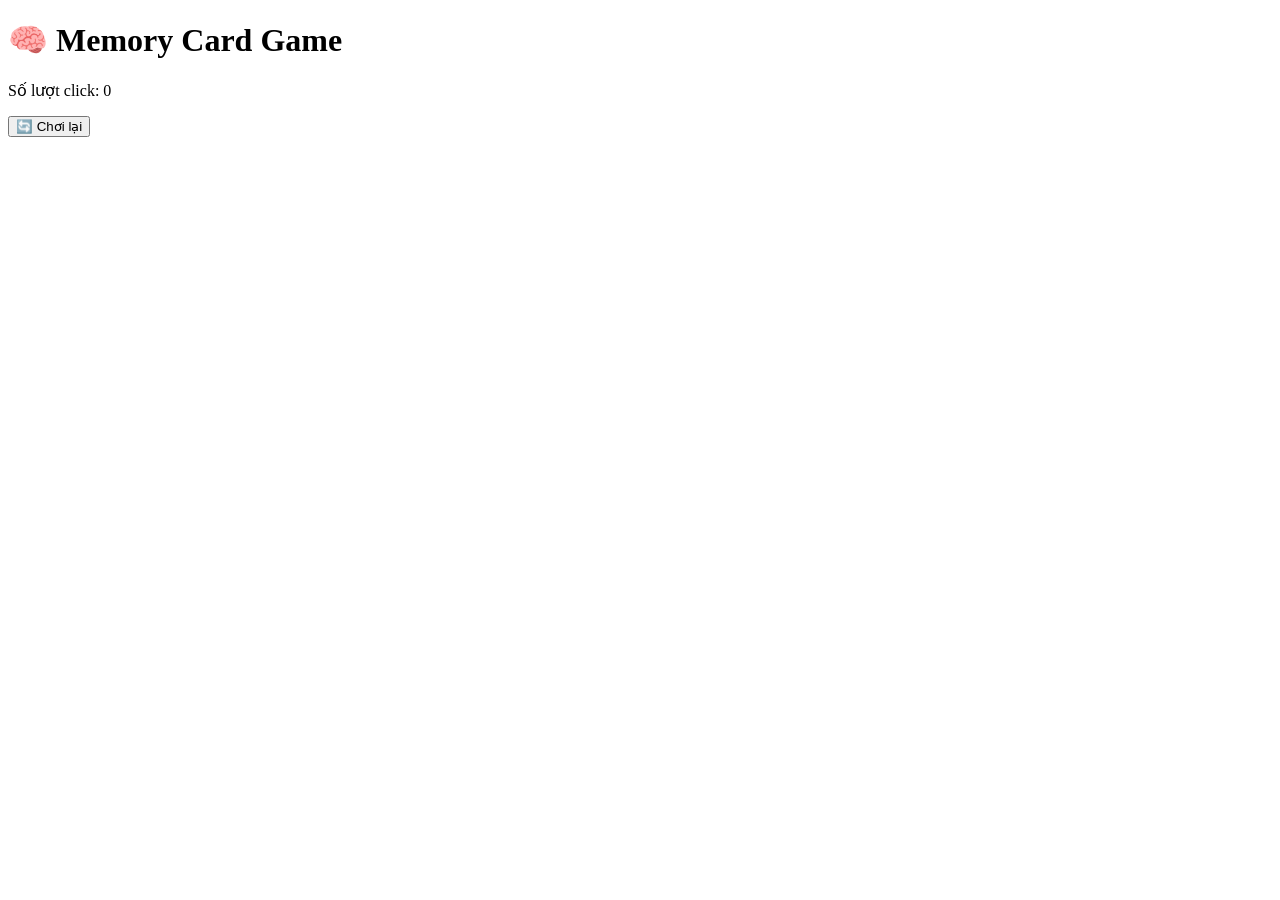
==== baitap14.html @ 1a75eeb6 "Add files via upload" ====
<!DOCTYPE html>
<html lang="vi">
<head>
  <meta charset="UTF-8">
  <title>Memory Card Flip Game</title>
  <meta name="viewport" content="width=device-width, initial-scale=1.0">
  <link rel="stylesheet" href="style.css">
</head>
<body>

<header>
  <h1>🧠 Memory Card Game</h1>
  <p>Số lượt click: <span id="moves">0</span></p>
</header>

<main class="game-board" id="gameBoard">
  <!-- Cards sẽ được JS tạo -->
</main>

<footer>
  <button id="resetBtn">🔄 Chơi lại</button>
</footer>

<script src="script.js"></script>
</body>
</html>
---- style.css ----
.menu a {
  margin-right: 10px;
}

.product-list {
  display: grid;
  grid-template-columns: repeat(auto-fit, minmax(150px, 1fr));
  gap: 15px;
}

.product {
  border: 1px solid #ccc;
  padding: 10px;
}

.form {
  max-width: 300px;
  margin: auto;
  display: flex;
  flex-direction: column;
}

.warning {
  color: red;
  animation: blink 1s infinite;
}

@keyframes blink {
  50% { opacity: 0.5; }
}
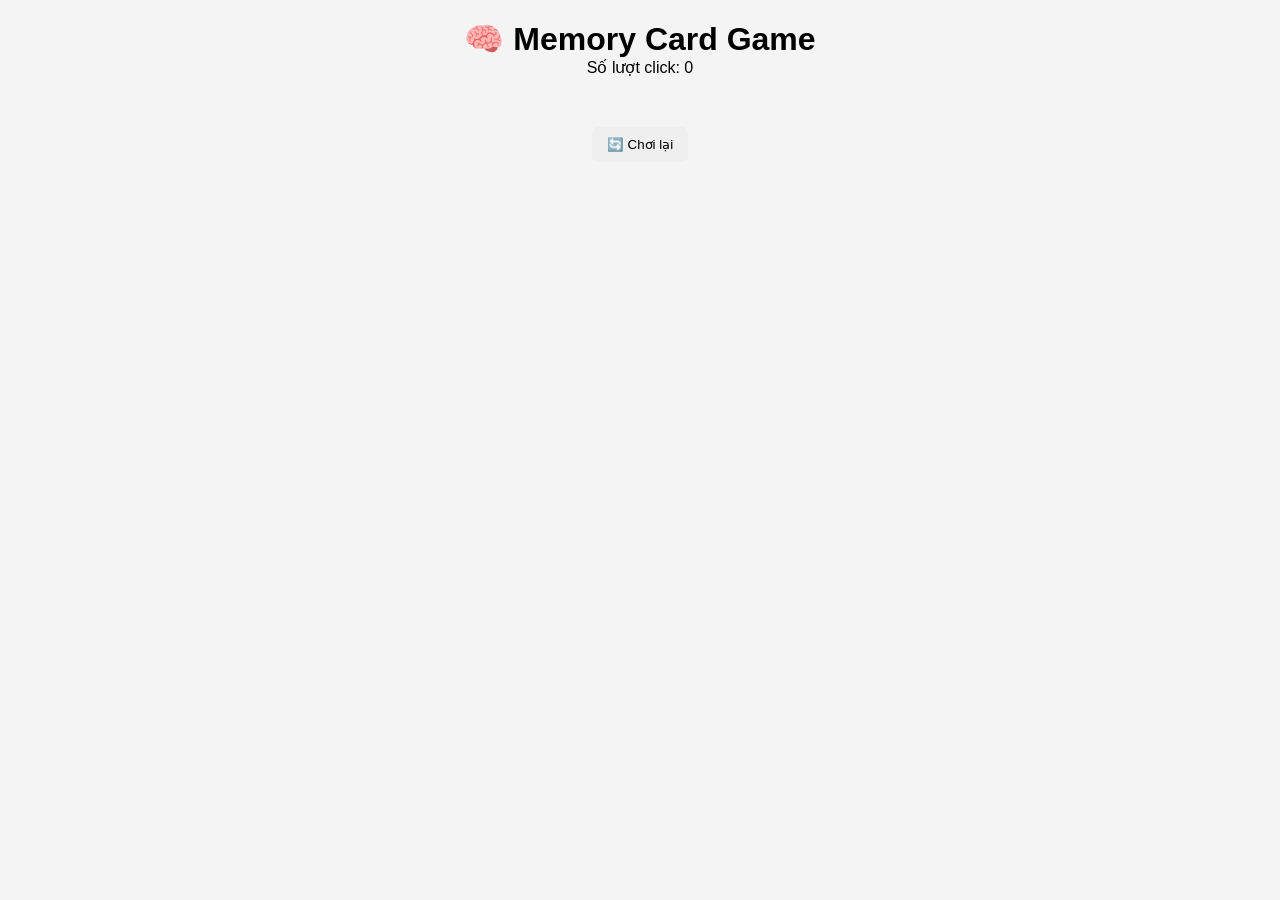
==== commit 4ea086ca: "Update baitap14.html" ====
--- a/baitap14.html
+++ b/baitap14.html
@@ -21,6 +21,7 @@
   <button id="resetBtn">🔄 Chơi lại</button>
 </footer>
 
-<script src="script.js"></script>
+<script src="product.js"></script>
 </body>
 </html>
+
--- a/style.css
+++ b/style.css
@@ -1,30 +1,158 @@
-.menu a {
-  margin-right: 10px;
+/* ===== RESET ===== */
+*{
+ margin:0;
+ padding:0;
+ box-sizing:border-box;
+ font-family:Arial, sans-serif;
 }
 
-.product-list {
-  display: grid;
-  grid-template-columns: repeat(auto-fit, minmax(150px, 1fr));
-  gap: 15px;
+body{
+ background:#f4f4f4;
+ padding:20px;
+ text-align:center;
 }
 
-.product {
-  border: 1px solid #ccc;
-  padding: 10px;
+/* ===== HEADER ===== */
+header{
+ margin-bottom:20px;
 }
 
-.form {
-  max-width: 300px;
-  margin: auto;
-  display: flex;
-  flex-direction: column;
+/* ===== MENU ===== */
+.menu{
+ margin-bottom:20px;
 }
 
-.warning {
-  color: red;
-  animation: blink 1s infinite;
+.menu a{
+ text-decoration:none;
+ background:#3498db;
+ color:white;
+ padding:8px 14px;
+ margin:5px;
+ border-radius:6px;
+ display:inline-block;
 }
 
-@keyframes blink {
-  50% { opacity: 0.5; }
+.menu a:hover{
+ background:#2980b9;
 }
+
+/* ===== PRODUCT LIST ===== */
+.product-list{
+ display:grid;
+ grid-template-columns:repeat(auto-fit,minmax(160px,1fr));
+ gap:15px;
+ max-width:800px;
+ margin:auto;
+}
+
+.product{
+ background:white;
+ padding:10px;
+ border-radius:10px;
+ box-shadow:0 2px 5px rgba(0,0,0,0.1);
+}
+
+/* ===== ERROR TEXT ===== */
+.error{
+ color:red;
+ margin:10px;
+}
+
+/* ===== FORM ===== */
+.form{
+ max-width:320px;
+ margin:auto;
+ display:flex;
+ flex-direction:column;
+ gap:10px;
+}
+
+.form input,
+.form button{
+ padding:10px;
+ border-radius:6px;
+ border:1px solid #ccc;
+}
+
+.form button{
+ background:#2ecc71;
+ color:white;
+ border:none;
+ cursor:pointer;
+}
+
+.form button:hover{
+ background:#27ae60;
+}
+
+/* ===== TIMER ===== */
+.warning{
+ color:red;
+ font-size:40px;
+ animation:blink 1s infinite;
+}
+
+@keyframes blink{
+ 50%{opacity:0.4;}
+}
+
+/* ===== MEMORY GAME ===== */
+.game-board{
+ display:grid;
+ grid-template-columns:repeat(4,1fr);
+ gap:15px;
+ max-width:600px;
+ margin:20px auto;
+ perspective:1000px;
+}
+
+/* Mobile */
+@media(max-width:600px){
+ .game-board{
+   grid-template-columns:repeat(2,1fr);
+ }
+}
+
+.card{
+ position:relative;
+ width:100%;
+ aspect-ratio:1/1;
+ transform-style:preserve-3d;
+ transition:transform .6s;
+ cursor:pointer;
+}
+
+.card.flip{
+ transform:rotateY(180deg);
+}
+
+.card-face{
+ position:absolute;
+ width:100%;
+ height:100%;
+ display:flex;
+ align-items:center;
+ justify-content:center;
+ font-size:2rem;
+ border-radius:10px;
+ backface-visibility:hidden;
+}
+
+.card-front{
+ background:white;
+ transform:rotateY(180deg);
+}
+
+.card-back{
+ background:#3498db;
+ color:white;
+}
+
+/* BUTTON */
+button{
+ padding:10px 15px;
+ border:none;
+ border-radius:6px;
+ cursor:pointer;
+ margin-top:10px;
+}
